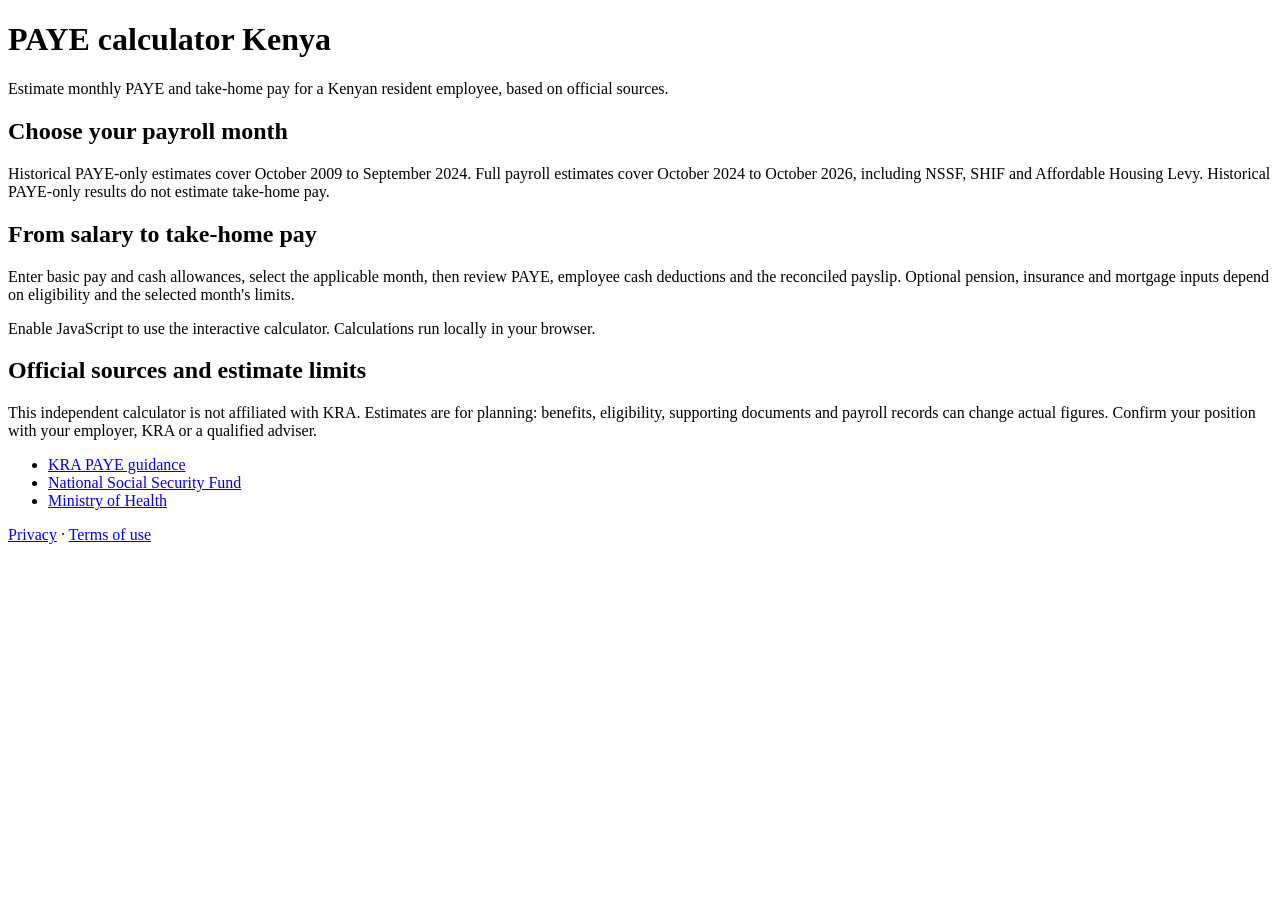
==== index.html @ 0a5e48bf "Update calculator website" ====
<!doctype html>
<html lang="en">
  <head>
    <meta http-equiv="Content-Security-Policy" content="default-src &#39;none&#39;; script-src &#39;self&#39;; style-src &#39;self&#39;; img-src &#39;self&#39;; font-src &#39;self&#39;; connect-src &#39;none&#39;; object-src &#39;none&#39;; base-uri &#39;none&#39;; form-action &#39;none&#39;">

    <meta charset="UTF-8" />
    <meta name="referrer" content="no-referrer" />
    <meta name="viewport" content="width=device-width, initial-scale=1.0" />
    <link rel="canonical" href="https://didahdx.github.io/calculatorView/" />
    <meta name="theme-color" content="#f5f4ef" />
    <meta name="color-scheme" content="light dark" />
    <script src="/calculatorView/theme.js"></script>
    <meta
      name="description"
      content="Estimate Kenya PAYE and net pay with NSSF, SHIF and Housing Levy. Select a supported payroll month from 2009–2026; older months provide PAYE-only estimates."
    />
    <title>PAYE Calculator Kenya | Net Pay, NSSF & SHIF</title>
    <script type="module" crossorigin src="/calculatorView/assets/calculator-DBpyLmVc.js"></script>
    <link rel="stylesheet" crossorigin href="/calculatorView/assets/calculator-D7EfBhq4.css">
  </head>
  <body>
    <div id="root">
      <main class="container">
        <h1>PAYE calculator Kenya</h1>
        <p>
          Estimate monthly PAYE and take-home pay for a Kenyan resident
          employee, based on official sources.
        </p>
        <h2>Choose your payroll month</h2>
        <p>
          Historical PAYE-only estimates cover October 2009 to September 2024.
          Full payroll estimates cover October 2024 to October 2026, including
          NSSF, SHIF and Affordable Housing Levy. Historical PAYE-only results
          do not estimate take-home pay.
        </p>
        <h2>From salary to take-home pay</h2>
        <p>
          Enter basic pay and cash allowances, select the applicable month, then
          review PAYE, employee cash deductions and the reconciled payslip.
          Optional pension, insurance and mortgage inputs depend on eligibility
          and the selected month's limits.
        </p>
        <p>
          Enable JavaScript to use the interactive calculator. Calculations run
          locally in your browser.
        </p>
        <h2>Official sources and estimate limits</h2>
        <p>
          This independent calculator is not affiliated with KRA. Estimates are
          for planning: benefits, eligibility, supporting documents and payroll
          records can change actual figures. Confirm your position with your
          employer, KRA or a qualified adviser.
        </p>
        <ul>
          <li>
            <a
              href="https://www.kra.go.ke/individual/filing-paying/types-of-taxes/paye"
              >KRA PAYE guidance</a
            >
          </li>
          <li>
            <a href="https://www.nssf.or.ke/">National Social Security Fund</a>
          </li>
          <li><a href="https://www.health.go.ke/">Ministry of Health</a></li>
        </ul>
        <p>
          <a href="./privacy.html">Privacy</a> ·
          <a href="./terms.html">Terms of use</a>
        </p>
      </main>
    </div>
  </body>
</html>
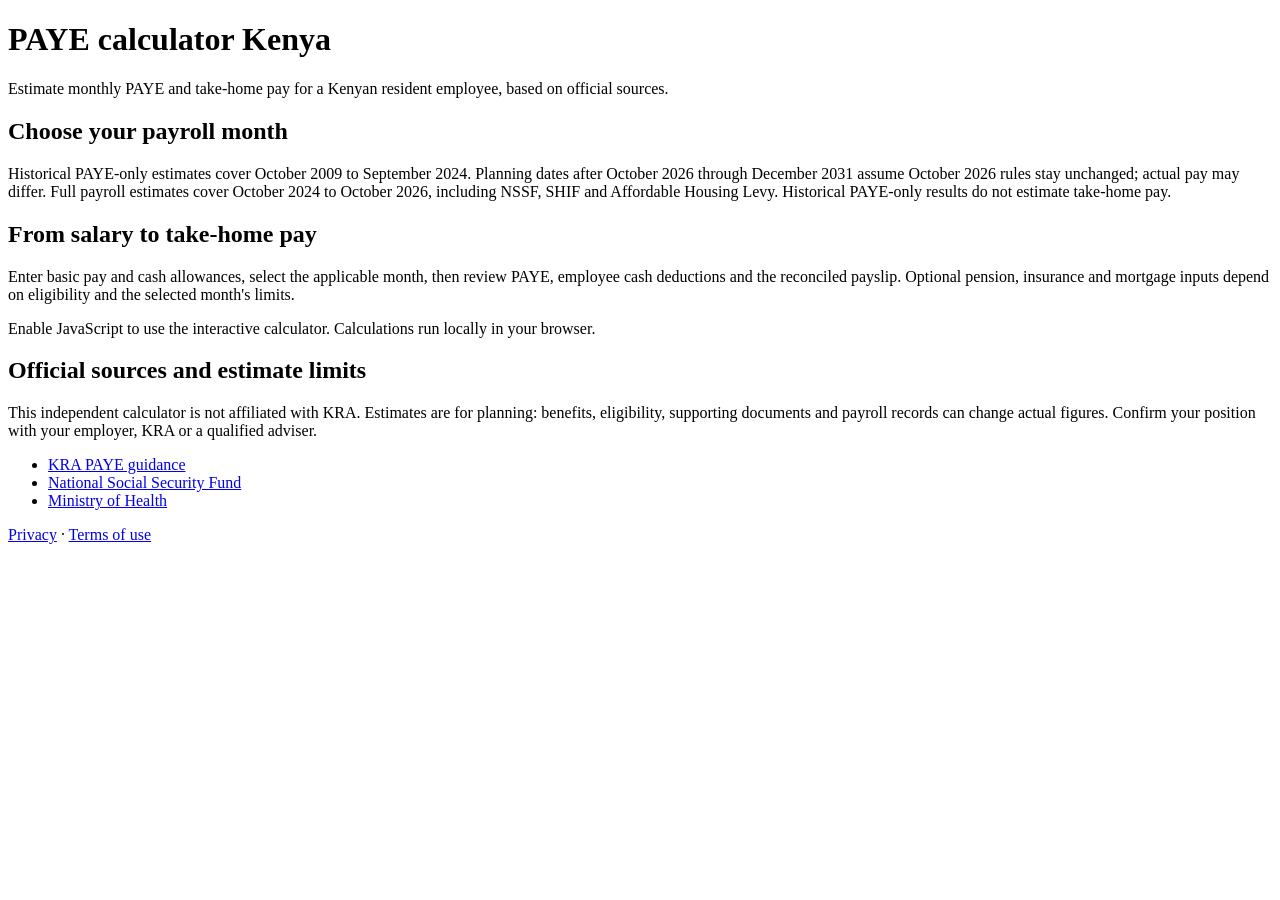
==== commit 4924b16e: "Update calculator website" ====
--- a/index.html
+++ b/index.html
@@ -1,7 +1,7 @@
 <!doctype html>
 <html lang="en">
   <head>
-    <meta http-equiv="Content-Security-Policy" content="default-src &#39;none&#39;; script-src &#39;self&#39;; style-src &#39;self&#39;; img-src &#39;self&#39;; font-src &#39;self&#39;; connect-src &#39;none&#39;; object-src &#39;none&#39;; base-uri &#39;none&#39;; form-action &#39;none&#39;">
+    <meta http-equiv="Content-Security-Policy" content="default-src &#39;none&#39;; script-src &#39;self&#39; &#39;sha256-v9UNUD15+Fhu5gWlg6nFdNYIIsvZM05FwzVZnWFgnLc=&#39;; style-src &#39;self&#39;; img-src &#39;self&#39;; font-src &#39;self&#39;; connect-src &#39;none&#39;; object-src &#39;none&#39;; base-uri &#39;none&#39;; form-action &#39;none&#39;">
 
     <meta charset="UTF-8" />
     <meta name="referrer" content="no-referrer" />
@@ -9,14 +9,97 @@
     <link rel="canonical" href="https://didahdx.github.io/calculatorView/" />
     <meta name="theme-color" content="#f5f4ef" />
     <meta name="color-scheme" content="light dark" />
-    <script src="/calculatorView/theme.js"></script>
+    <script id="theme-bootstrap">// Runs before page styles. Only this presentation preference is persisted.
+(() => {
+  const key = "kenya-paye-calculator:theme";
+  const root = document.documentElement;
+  const system = window.matchMedia("(prefers-color-scheme: dark)");
+  const normalize = (value) =>
+    value === "light" || value === "dark" ? value : "system";
+  const read = () => {
+    try {
+      return normalize(localStorage.getItem(key));
+    } catch {
+      return "system";
+    }
+  };
+  let preference = read();
+  function apply() {
+    const resolved =
+      preference === "system"
+        ? system.matches
+          ? "dark"
+          : "light"
+        : preference;
+    root.dataset.theme = resolved;
+    root.dataset.themePreference = preference;
+    const meta = document.querySelector('meta[name="theme-color"]');
+    if (meta) meta.content = resolved === "dark" ? "#101713" : "#f5f4ef";
+    document
+      .querySelectorAll("select[data-theme-control]")
+      .forEach((select) => {
+        select.value = preference;
+      });
+    document.dispatchEvent(new Event("paye-theme-change"));
+  }
+  function choose(value) {
+    preference = normalize(value);
+    try {
+      if (preference === "system") localStorage.removeItem(key);
+      else localStorage.setItem(key, preference);
+    } catch {
+      /* The choice still works for this page when storage is blocked. */
+    }
+    apply();
+  }
+  function requested(event) {
+    choose(event.detail);
+  }
+  function changed(event) {
+    if (
+      event.target instanceof HTMLSelectElement &&
+      event.target.hasAttribute("data-theme-control")
+    )
+      choose(event.target.value);
+  }
+  function stored(event) {
+    if (event.key === key || event.key === null) {
+      preference = read();
+      apply();
+    }
+  }
+  function systemChanged() {
+    if (preference === "system") apply();
+  }
+  let controller;
+  function connect() {
+    controller?.abort();
+    controller = new AbortController();
+    const options = { signal: controller.signal };
+    document.addEventListener("paye-theme-request", requested, options);
+    document.addEventListener("change", changed, options);
+    window.addEventListener("storage", stored, options);
+    system.addEventListener("change", systemChanged, options);
+    apply();
+  }
+  window.addEventListener("pagehide", () => controller?.abort());
+  window.addEventListener("pageshow", (event) => {
+    if (event.persisted) {
+      preference = read();
+      connect();
+    }
+  });
+  document.addEventListener("DOMContentLoaded", apply, { once: true });
+  connect();
+})();
+</script>
     <meta
       name="description"
-      content="Estimate Kenya PAYE and net pay with NSSF, SHIF and Housing Levy. Select a supported payroll month from 2009–2026; older months provide PAYE-only estimates."
+      content="Estimate Kenya PAYE and net pay with NSSF, SHIF and Housing Levy. Historical PAYE from 2009; verified payroll rules through October 2026 and clearly labelled future planning estimates."
     />
     <title>PAYE Calculator Kenya | Net Pay, NSSF & SHIF</title>
-    <script type="module" crossorigin src="/calculatorView/assets/calculator-DBpyLmVc.js"></script>
-    <link rel="stylesheet" crossorigin href="/calculatorView/assets/calculator-D7EfBhq4.css">
+    <script type="module" crossorigin src="/calculatorView/assets/calculator-C5IoxqpF.js"></script>
+    <link rel="stylesheet" crossorigin href="/calculatorView/assets/calculator-xqdpNqPm.css">
   </head>
   <body>
     <div id="root">
@@ -29,9 +112,11 @@
         <h2>Choose your payroll month</h2>
         <p>
           Historical PAYE-only estimates cover October 2009 to September 2024.
-          Full payroll estimates cover October 2024 to October 2026, including
-          NSSF, SHIF and Affordable Housing Levy. Historical PAYE-only results
-          do not estimate take-home pay.
+          Planning dates after October 2026 through December 2031 assume October
+          2026 rules stay unchanged; actual pay may differ. Full payroll
+          estimates cover October 2024 to October 2026, including NSSF, SHIF and
+          Affordable Housing Levy. Historical PAYE-only results do not estimate
+          take-home pay.
         </p>
         <h2>From salary to take-home pay</h2>
         <p>
